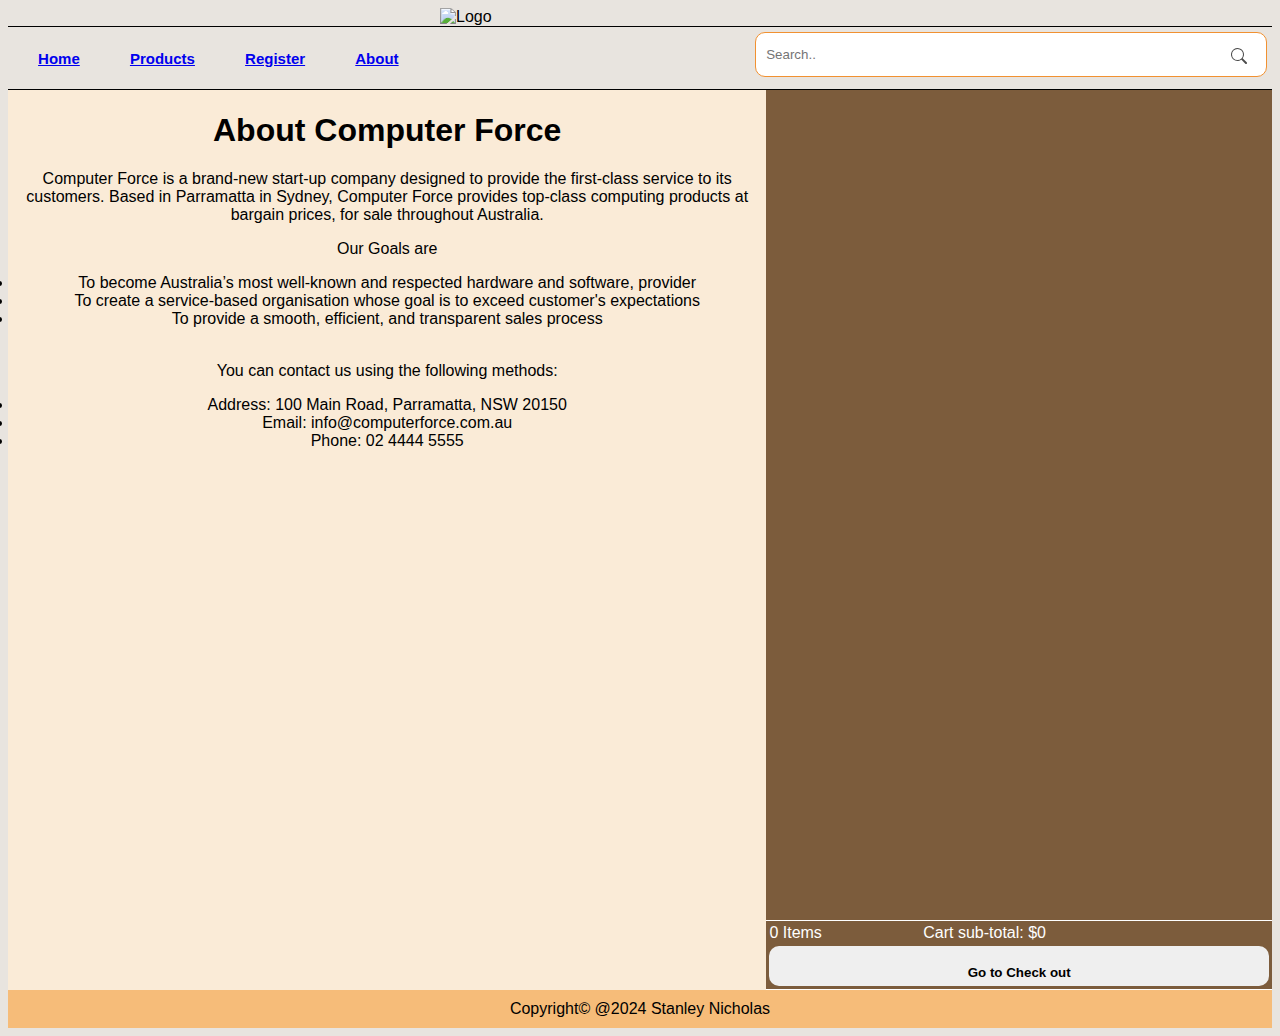
==== about.html @ 03e04ada "Add files via upload" ====
<!DOCTYPE html>
<html>
  <head>
    <!--This is template that connect the css file and the HTML file-->
    <meta charset="UTF-8">
    <meta http-equiv="X-UA-Compatible" content="IE=edge">
    <meta name="viewport" content="width=device-width, initial-scale=1.0">
    <link rel="stylesheet" href="about.css"> <!--href="name of the css file"-->
      <title>about</title>
  </head>
    <body>
    <div class="container">
      <div class="header">
        <img src="Photo/Logo.png" class="centre" title="Logo">
      </div>
      <span class="navigation">
        <a class="nav" href="index.html"><h1 id="navb">Home</h1></a>
        <a class="nav" href="products.html"><h1 id="navb">Products</h1></a>
        <a class="nav" href="register.html"><h1 id="navb">Register</h1></a>
        <a class="nav" href="about.html"><h1 id="navb">About</h1></a>
        <input type="search" id="search" placeholder="Search.." title="type in a Products name">
        <button type="submit">Search</button>
      </span>
    <div class="container2">
      <div class="main">
        <h1>About Computer Force</h1>
        <p>Computer Force is a brand-new start-up company designed to provide the first-class service to its customers. Based in Parramatta in Sydney, Computer Force provides top-class computing products at bargain prices, for sale throughout Australia.</p>
        <p> Our Goals are </p>
        <li>To become Australia’s most well-known and respected hardware and software, provider</li>
        <li>To create a service-based organisation whose goal is to exceed customer's expectations</li>
        <li>To provide a smooth, efficient, and transparent sales process</li>
        <br>
        <p>You can contact us using the following methods:</p>
        <li>Address: 100 Main Road, Parramatta, NSW 20150</li>
        <li>Email: info@computerforce.com.au</li>
        <li>Phone: 02 4444 5555</li>
      </div>  
      <div class="aside">
        <table class="table">
          <tr> 
            <td>0 Items</td>
            <td>Cart sub-total: $0</td>
          </tr>
          <tr>
            <td colspan="2"><button class="checkout"><h4>Go to Check out</h4></button></td>
          </tr>
        </table>
      </div>
    </div>
      <div class="footer">
        <p1>Copyright© @2024 Stanley Nicholas</p1>
      </div>
    </div>

    </body>
</html>
---- about.css ----
body{
  background-color: #e8e4df;
}
.container{
  display:grid;
  grid-template-columns: auto;
  grid-template-rows:repeat(4,auto);
  font-family:Helvetica;
}

.header{
  display: flex;
  grid-row: 1;

}
.centre{
  margin-left: auto;
  margin-right: auto;
  height: auto;
  width: 400px;
}
.navigation{
  display: flex;
  grid-row: 2;
  border-top:solid 1px rgb(0, 0, 0);
  border-bottom:solid 1px rgb(0, 0, 0);
  padding: 5px 5px;
}

.nav{
  transition-duration: 0.4s;
  background-color: #e8e4df;
  padding: 0.6% 2%;
  font-size: 5px;
  align-items: start;
}
.nav:hover{
  background-color: #f19131;
  color:white;
}
#search{
  width: 40%;
  height: 45px;
  display: grid;
  border-radius: 10px;
  position: absolute;
  right: 1%;
  border: 1px solid #f19131;
  padding: 10px 10px;
}
#navb{
  font-size: 15px;
}
button[type='submit'] {
  right: 15px;
  position: absolute;
  padding: 15px 25px;
  text-indent: -999px;
  overflow: hidden;
  width: 50px;
  border: 1px solid transparent;
  background: transparent
    url("data:image/svg+xml,%3Csvg xmlns='http://www.w3.org/2000/svg' width='16' height='16' class='bi bi-search' viewBox='0 0 16 16'%3E%3Cpath d='M11.742 10.344a6.5 6.5 0 1 0-1.397 1.398h-.001c.03.04.062.078.098.115l3.85 3.85a1 1 0 0 0 1.415-1.414l-3.85-3.85a1.007 1.007 0 0 0-.115-.1zM12 6.5a5.5 5.5 0 1 1-11 0 5.5 5.5 0 0 1 11 0z'%3E%3C/path%3E%3C/svg%3E")
    no-repeat center;
  cursor: pointer;
  opacity: 0.7;
}
.container2{
  position: relative;
  display: flex;
  grid-row: 3;
  flex-direction: row;
  grid-template-rows: 60% 40%;
}
.main{
  flex:0 0 60%;
  height: 100vh;
  background-color: antiquewhite;
  text-align: center;
  padding: 0%;
  font-size: medium;
}
li{
  margin-left: 5px;
  margin-right: 5px;
}
.aside{
  flex: 0 0 40%;
  background-color: #7c5c3c;
  padding: 0px ;
}
.table{
  position: absolute;
  bottom: 0;
  color: white;
  border-top: solid 1px white;
  border-bottom: solid 1px white;
  width: 40%;
  margin-top: 80vh;
}
.checkout{
  display: inline-block;
  transition-duration: 0.4s;
  text-align: center;
  height: 40px;
  border-radius: 10px;
  border: none;
  width: 100%;
}
.checkout:hover{
  background-color: #04AA6D; 
  color: white;
}
.footer{
  padding: 10px 10px;
  text-align: center;
  grid-row: 4;
  background-color: #f6bc79;
}
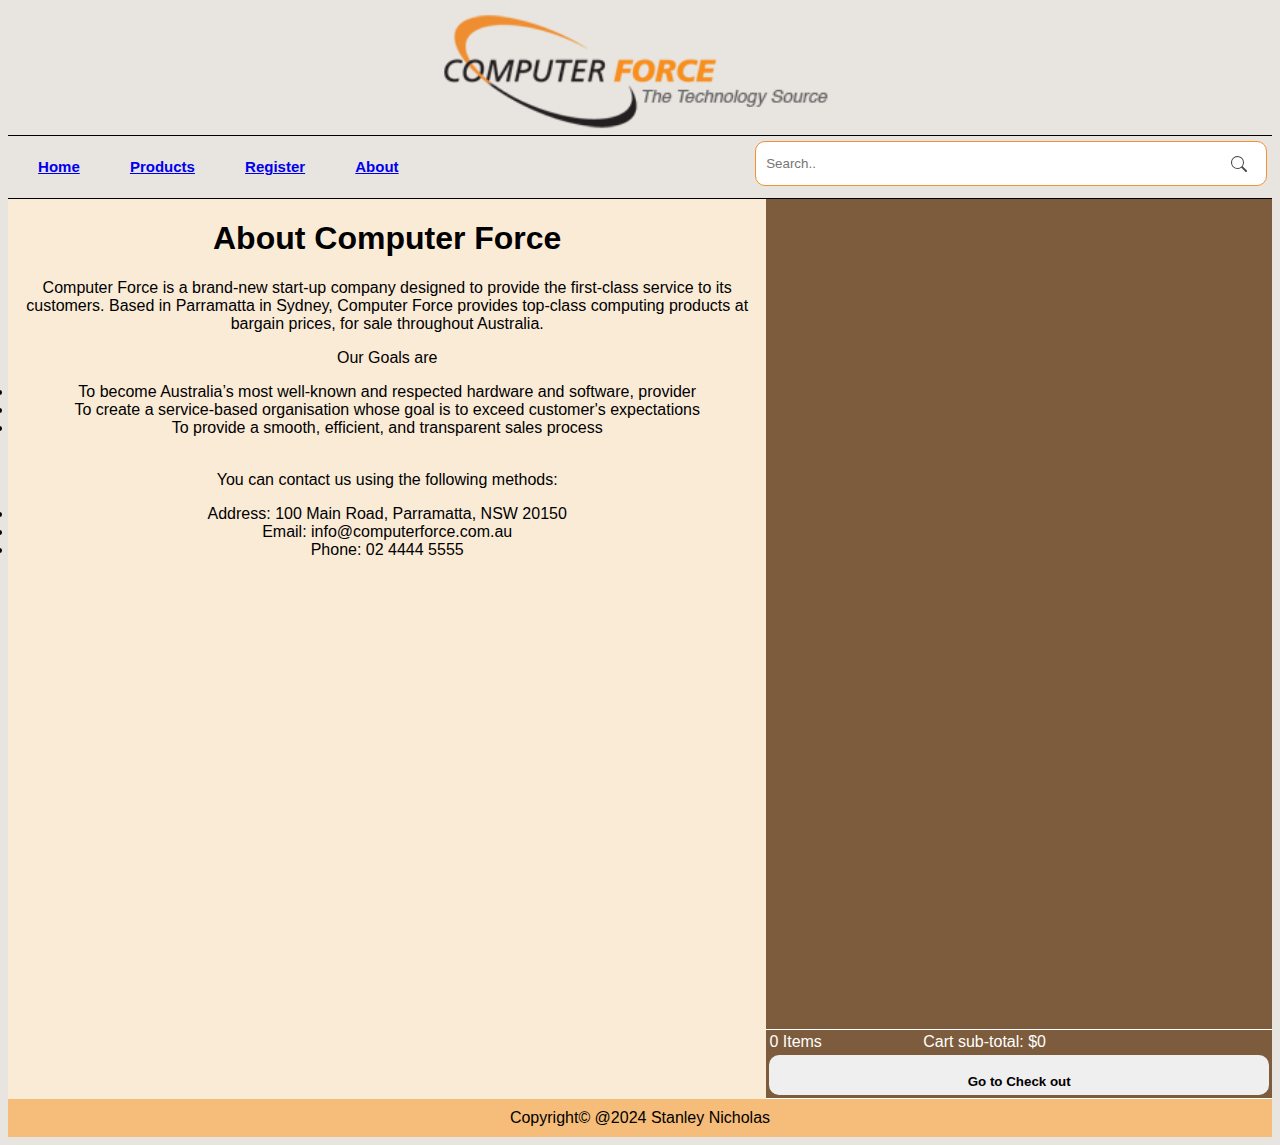
==== commit d329ebcd: "adding the langguage declaration" ====
--- a/about.html
+++ b/about.html
@@ -1,5 +1,5 @@
 <!DOCTYPE html>
-<html>
+<html lang="en">
   <head>
     <!--This is template that connect the css file and the HTML file-->
     <meta charset="UTF-8">
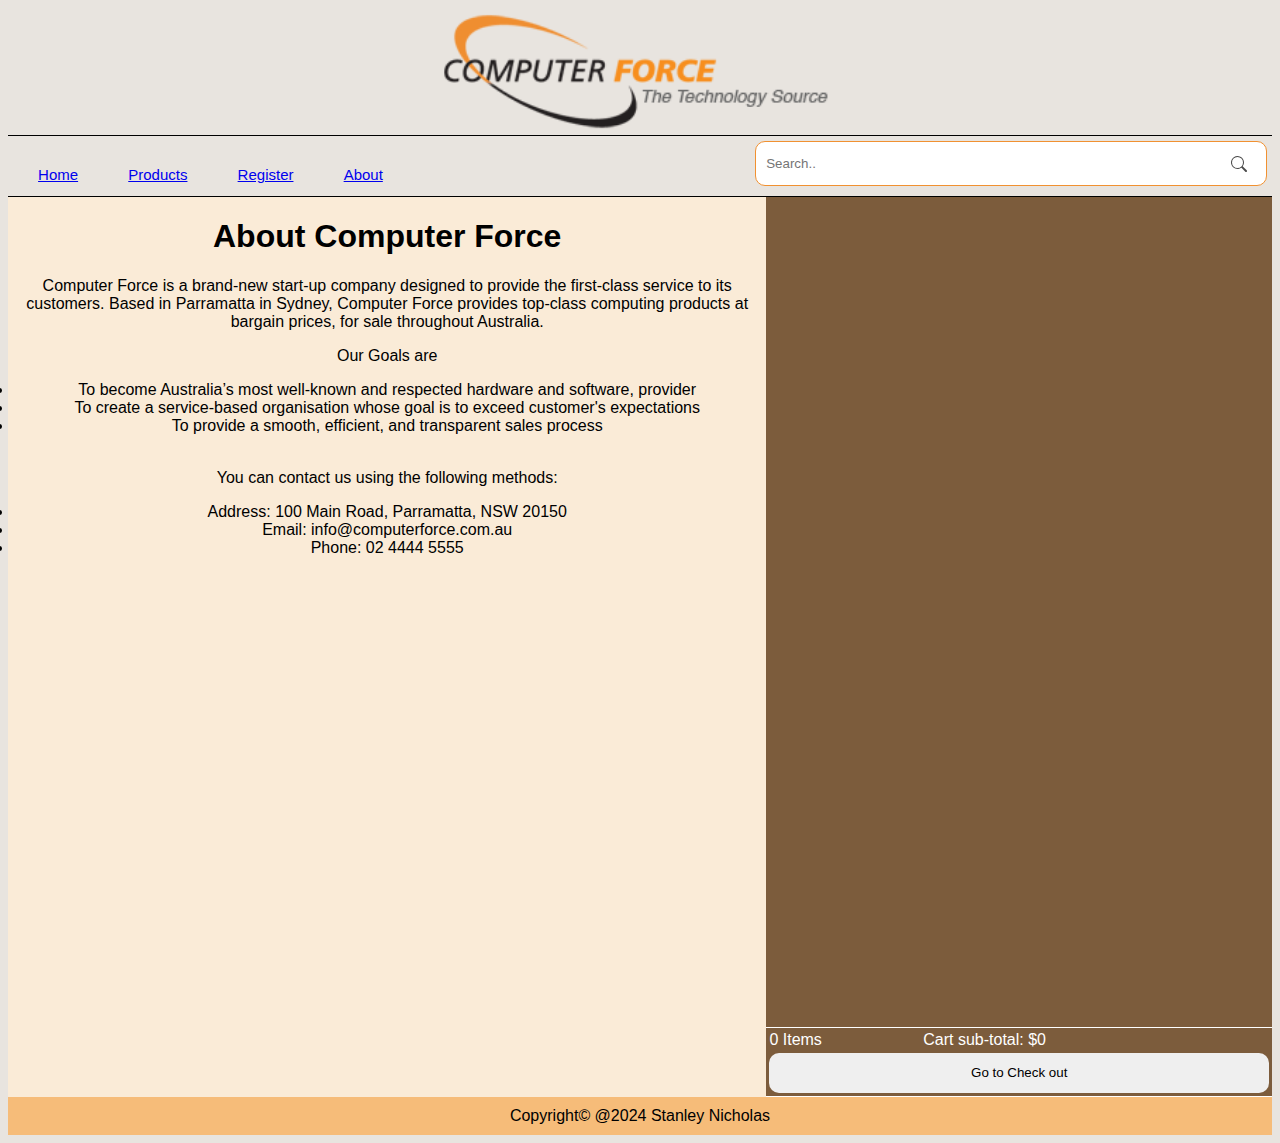
==== commit bc51aa6b: "Version 1 bulk update" ====
--- a/about.html
+++ b/about.html
@@ -1,5 +1,5 @@
 <!DOCTYPE html>
-<html lang="en">
+<html>
   <head>
     <!--This is template that connect the css file and the HTML file-->
     <meta charset="UTF-8">
@@ -14,10 +14,10 @@
         <img src="Photo/Logo.png" class="centre" title="Logo">
       </div>
       <span class="navigation">
-        <a class="nav" href="index.html"><h1 id="navb">Home</h1></a>
-        <a class="nav" href="products.html"><h1 id="navb">Products</h1></a>
-        <a class="nav" href="register.html"><h1 id="navb">Register</h1></a>
-        <a class="nav" href="about.html"><h1 id="navb">About</h1></a>
+        <a class="nav" href="index.html">Home</a>
+        <a class="nav" href="products.html">Products</a>
+        <a class="nav" href="register.html">Register</a>
+        <a class="nav" href="about.html">About</a>
         <input type="search" id="search" placeholder="Search.." title="type in a Products name">
         <button type="submit">Search</button>
       </span>
@@ -42,13 +42,13 @@
             <td>Cart sub-total: $0</td>
           </tr>
           <tr>
-            <td colspan="2"><button class="checkout"><h4>Go to Check out</h4></button></td>
+            <td colspan="2"><button class="checkout">Go to Check out</button></td>
           </tr>
         </table>
       </div>
     </div>
       <div class="footer">
-        <p1>Copyright© @2024 Stanley Nicholas</p1>
+        Copyright© @2024 Stanley Nicholas
       </div>
     </div>
 
--- a/about.css
+++ b/about.css
@@ -25,13 +25,14 @@
   border-top:solid 1px rgb(0, 0, 0);
   border-bottom:solid 1px rgb(0, 0, 0);
   padding: 5px 5px;
+  height: 50px;
 }
 
 .nav{
   transition-duration: 0.4s;
   background-color: #e8e4df;
-  padding: 0.6% 2%;
-  font-size: 5px;
+  padding: 2% 2%;
+  font-size: 15px;
   align-items: start;
 }
 .nav:hover{
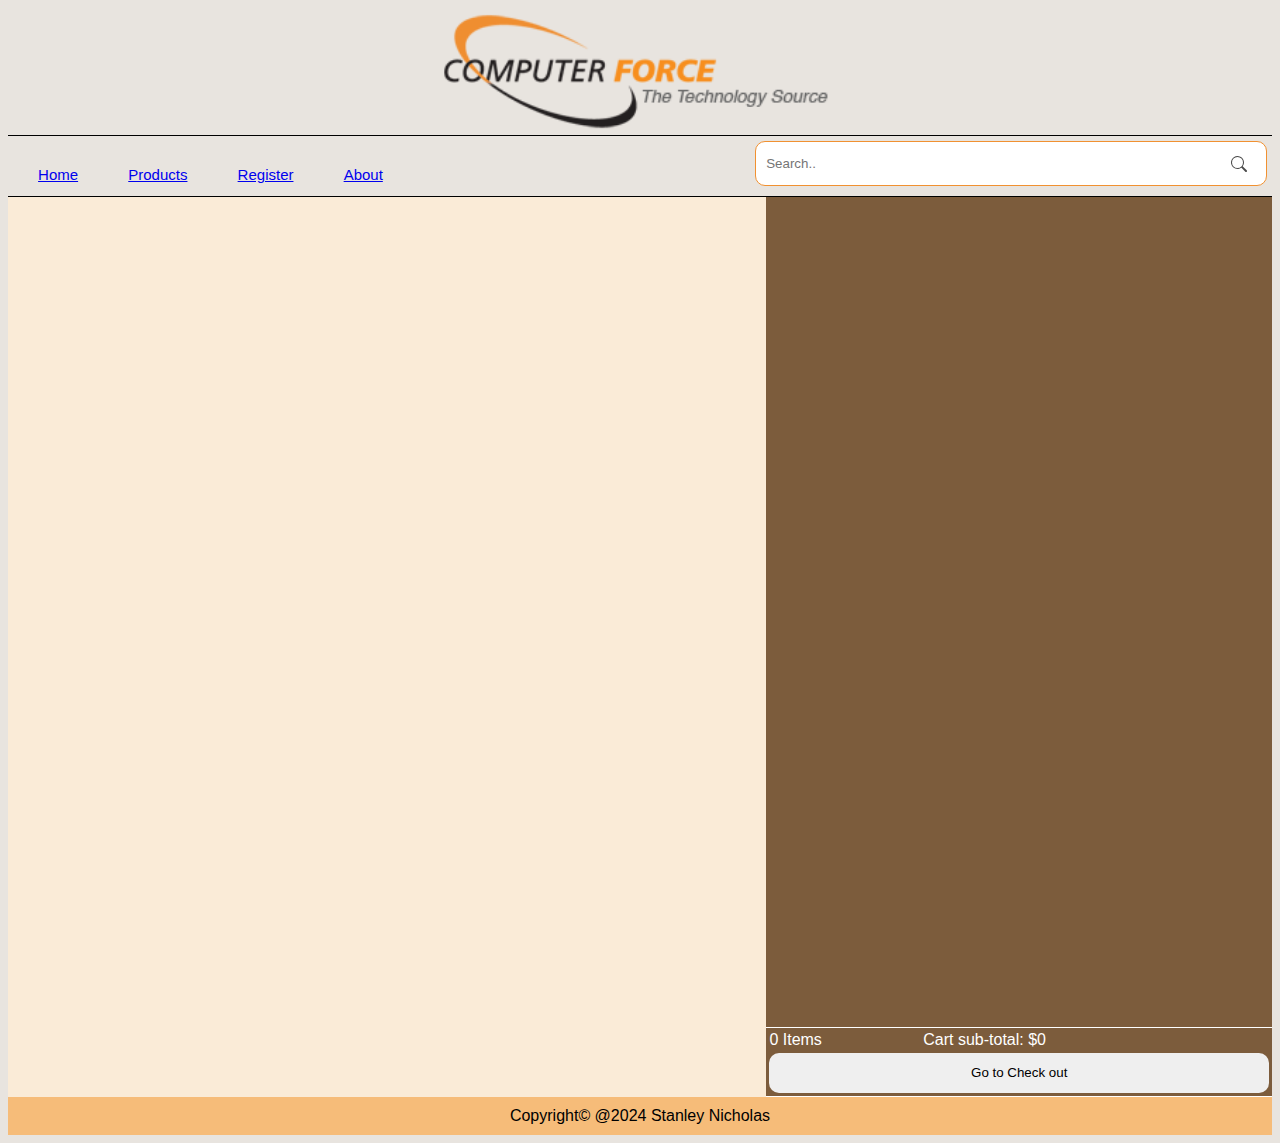
==== commit c6e9bfbd: "q" ====
--- a/about.html
+++ b/about.html
@@ -1,10 +1,10 @@
 <!DOCTYPE html>
-<html>
+<html lang="en">
   <head>
     <!--This is template that connect the css file and the HTML file-->
     <meta charset="UTF-8">
-    <meta http-equiv="X-UA-Compatible" content="IE=edge">
-    <meta name="viewport" content="width=device-width, initial-scale=1.0">
+    <meta http-equiv="X-UA-Compatible"content="IE=edge">
+    <meta name="viewport"content="width=device-width, initial-scale=1.0">
     <link rel="stylesheet" href="about.css"> <!--href="name of the css file"-->
       <title>about</title>
   </head>
@@ -23,17 +23,7 @@
       </span>
     <div class="container2">
       <div class="main">
-        <h1>About Computer Force</h1>
-        <p>Computer Force is a brand-new start-up company designed to provide the first-class service to its customers. Based in Parramatta in Sydney, Computer Force provides top-class computing products at bargain prices, for sale throughout Australia.</p>
-        <p> Our Goals are </p>
-        <li>To become Australia’s most well-known and respected hardware and software, provider</li>
-        <li>To create a service-based organisation whose goal is to exceed customer's expectations</li>
-        <li>To provide a smooth, efficient, and transparent sales process</li>
-        <br>
-        <p>You can contact us using the following methods:</p>
-        <li>Address: 100 Main Road, Parramatta, NSW 20150</li>
-        <li>Email: info@computerforce.com.au</li>
-        <li>Phone: 02 4444 5555</li>
+        
       </div>  
       <div class="aside">
         <table class="table">
